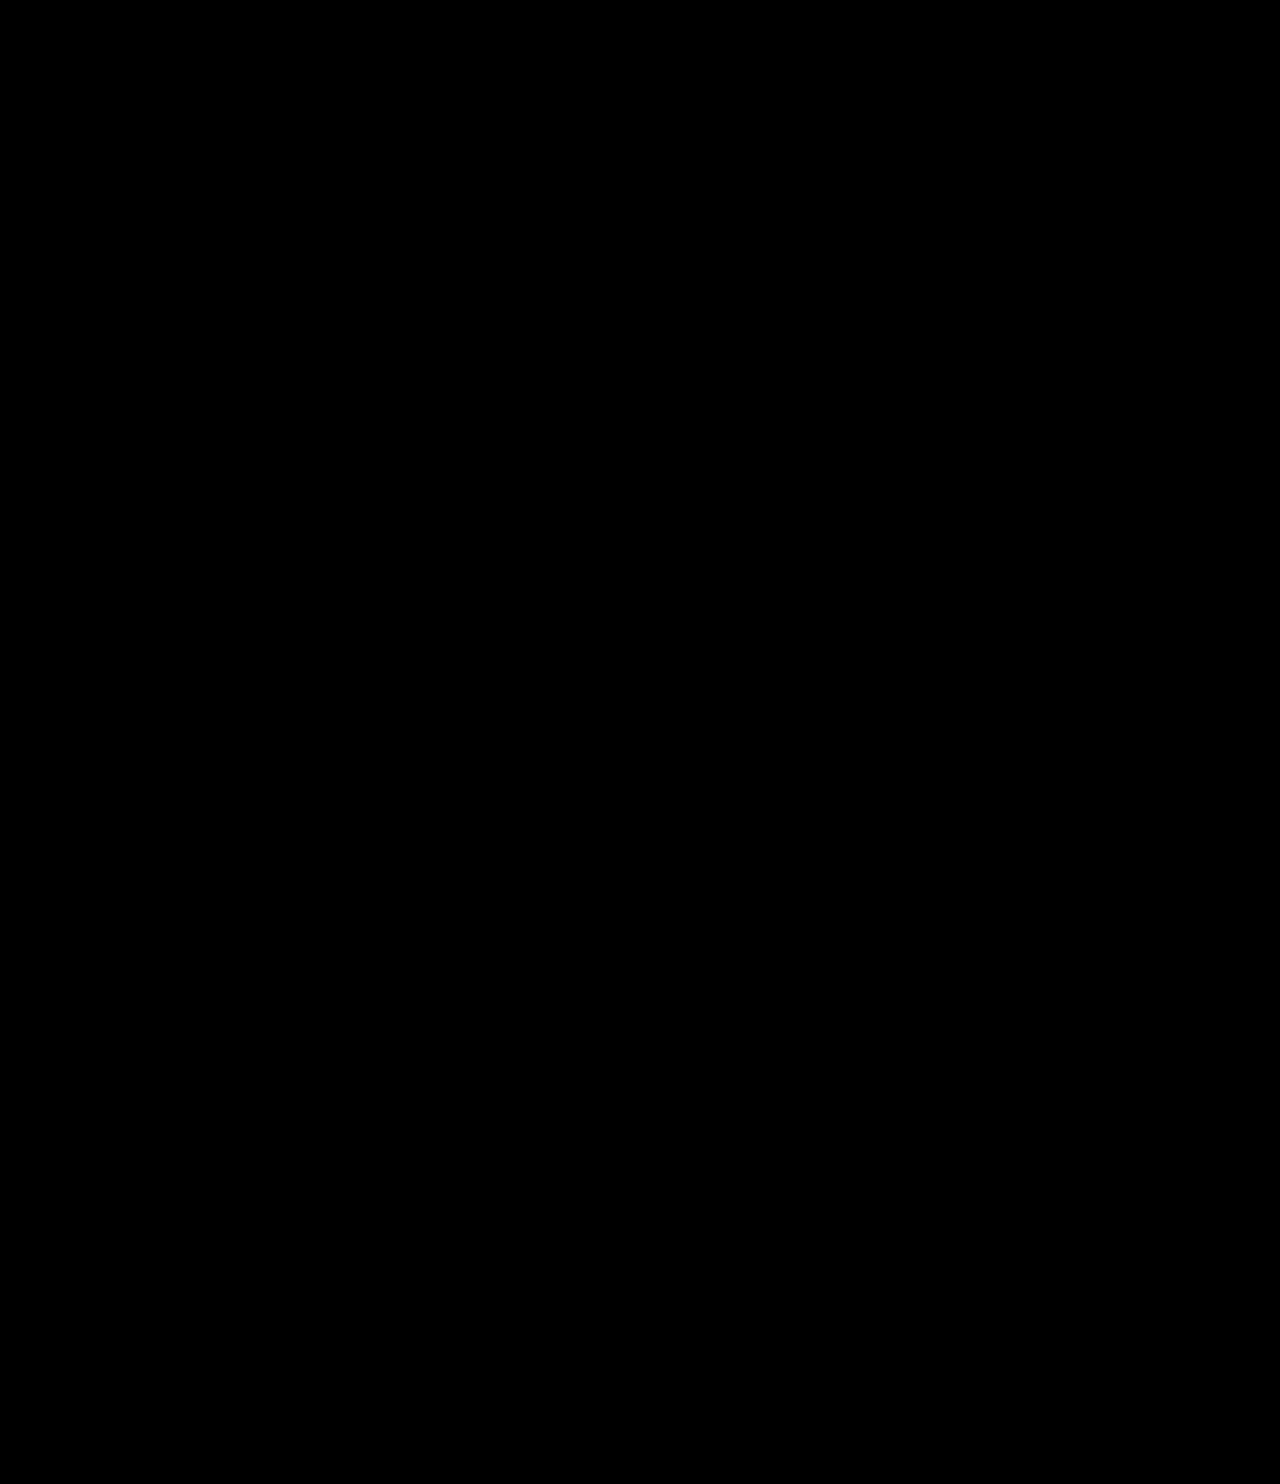
==== index.html @ 1f3febd6 "Update index.html" ====
<!DOCTYPE HTML>
<html>
<head>
  <title>ABOUT</title>
  <link rel="stylesheet" href="style.css">
 <link rel="preconnect" href="https://fonts.googleapis.com">
<link rel="preconnect" href="https://fonts.gstatic.com" crossorigin>
<link href="https://fonts.googleapis.com/css2?family=Rubik+80s+Fade&display=swap" rel="stylesheet">
<body>
  <h1 style="text-transform:uppercase">ESCAPE CAMP</h1>
  <h2>Summer Camp 1985.</h2>
  <p> It's 1985 and due to your grades being low all semester your parents decided to send you away to a behavioral camp. The camp prided itself as being very successful in correcting kids in non violent ways, yet it was called killdare...
   Campers have been "disciplined" andsomehow changed overnight the whole camp was eerie and falt like a cult more than a summer camp. You not being able to handle the strict rules, horrible stale food and not being able to trust anyone you decided it was time to call it quits and make your way back home despite not advising your parents before hand, and honestly how could you they didnt allow phone calls until 2 weeks before camp ended. You needed to leave Now before you were nect on that 
   successful stories list.

                               ! Welcome to Camp !
   "Where you're far far...far away from society... be prepared to learn wilderness skills such as making fire's, make friends, learn responsibility through our correction courses and of course have "fun" by joining manditory events such as color war. 
   We have it all so theres no need for you to escape or end this experience early. Listen to your counselors...stay on base
   and things will be fine. Enjoy your stay with us this summer camper and again...dont try to escape."
  <p>

    

<div id="choices">
    <div class="button"><h2><a href="Camp Base.html">Start Journey </a></h2></div>
  
  <h2> INDEX : SKIP THROUGH  </h2>
     <h3 id="LEVEL 1.html">LEVEL 1</h3>
   <a href="LEVEL 1.html">the arcade</a>
  <h3 id="LEVEL 2.html">LEVEL 2</h3>
   <a href="LEVEL 2.html">the mall</a>
  <h3 id="LEVEL 3.html">LEVEL 3</h3>
   <a href="LEVEL 3.html">the fair</a>
    
    <h4>Created by : Melisa Alvarez </h4>
  </div>
</body>
</html>
---- style.css ----
/* Elements */


body {

	background-color: black; "Rubik 80s Fade"

	color: white;

	font-family: ;

	margin: auto;

	max-width: 800px;

	text-align: center;

	font-size: 20px;

}


h1 {

	font-family: "Rubik 80s Fade", system-ui Helvetica, sans-serif;
	font-weight: 400;
	font-style:normal;
	font-size: 5em;

	letter-spacing: .1em;

}


a {

	text-decoration: none;

	color: black;

}


a:hover {

	color: green;

}


/* IDs */


#choices {

	padding: 50px;

}


/* Classes */


.rubik-80s-fade-regular {
  font-family: "Rubik 80s Fade", system-ui;
  font-weight: 400;
  font-style: normal;
}

.button {

	background-color: dark purple;
	border: none;
	color: white;
	display: inline-block;
	width: 25%;
	height: 300px;
	padding: 15px;
	font-size: 16px
	cursor: pointer;

}
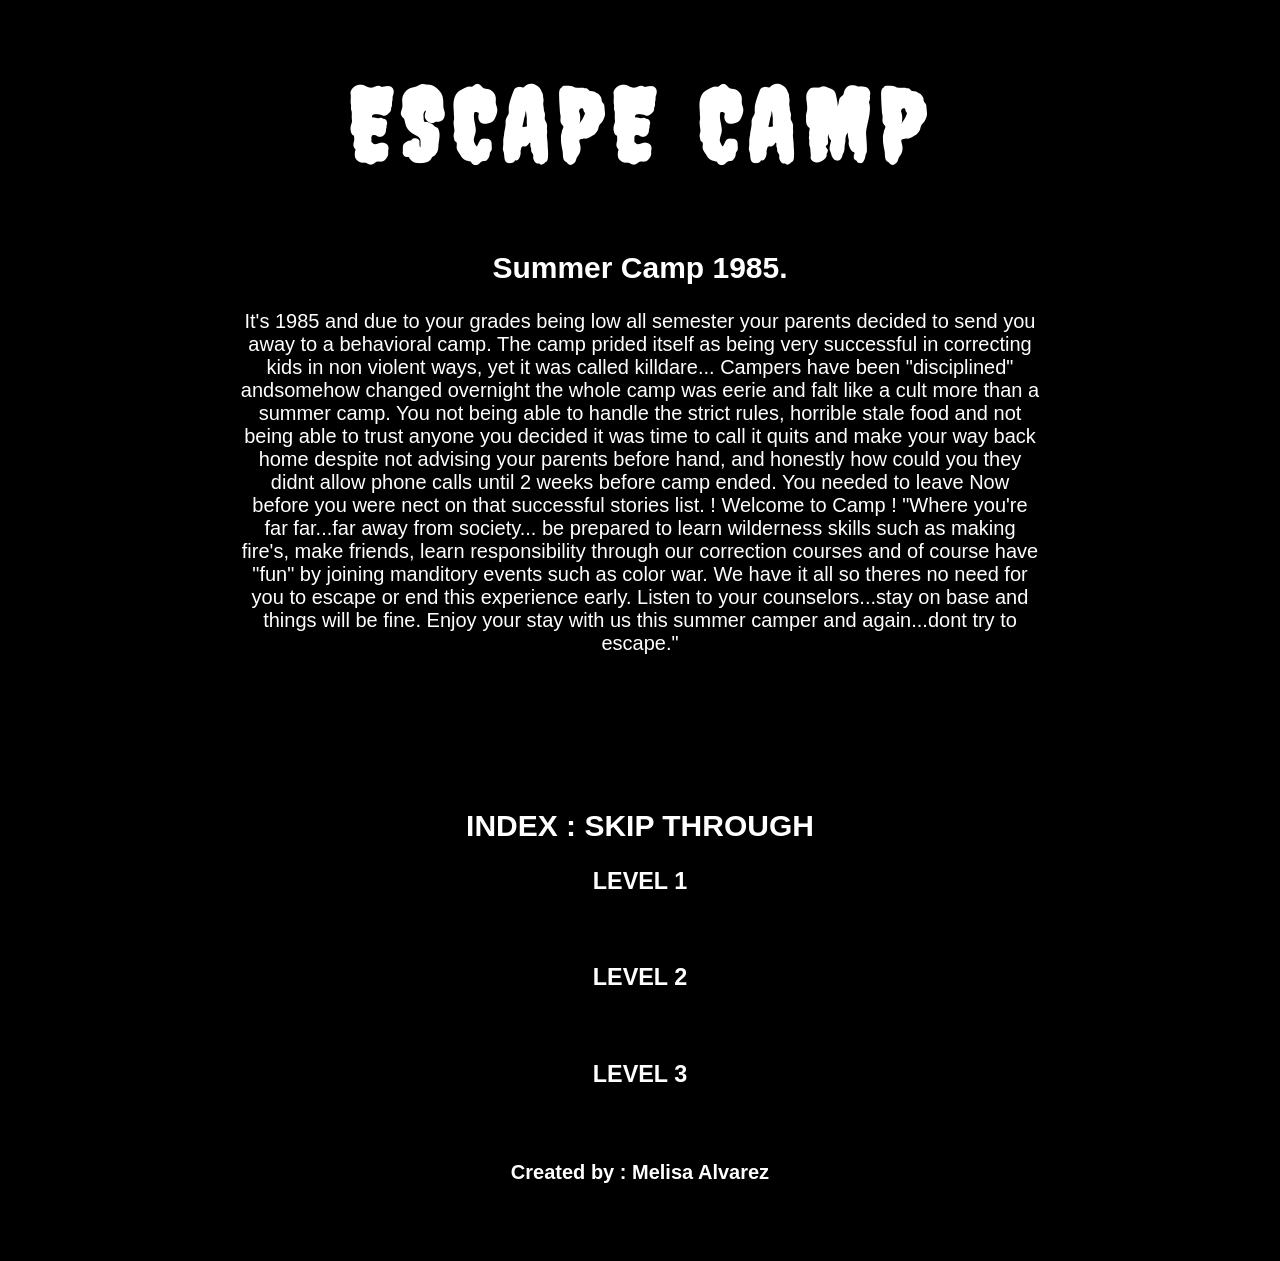
==== commit 65a932ce: "Update index.html" ====
--- a/index.html
+++ b/index.html
@@ -1,11 +1,18 @@
 <!DOCTYPE HTML>
 <html>
 <head>
-  <title>ABOUT</title>
-  <link rel="stylesheet" href="style.css">
- <link rel="preconnect" href="https://fonts.googleapis.com">
+
+  <title> ABOUT </title>
+  <title>Home</title>
+
+<link rel="stylesheet" href="style.css">
+
+<link rel="preconnect" href="https://fonts.googleapis.com">
+
 <link rel="preconnect" href="https://fonts.gstatic.com" crossorigin>
-<link href="https://fonts.googleapis.com/css2?family=Rubik+80s+Fade&display=swap" rel="stylesheet">
+
+<link href="https://fonts.googleapis.com/css2?family=Creepster&display=swap" rel="stylesheet">
+
 <body>
   <h1 style="text-transform:uppercase">ESCAPE CAMP</h1>
   <h2>Summer Camp 1985.</h2>
--- a/style.css
+++ b/style.css
@@ -1,14 +1,13 @@
-
 /* Elements */
 
 
 body {
 
-	background-color: black; "Rubik 80s Fade"
+	background-color: black;
 
 	color: white;
 
-	font-family: ;
+	font-family: Helvetica, sans-serif;
 
 	margin: auto;
 
@@ -23,9 +22,8 @@
 
 h1 {
 
-	font-family: "Rubik 80s Fade", system-ui Helvetica, sans-serif;
-	font-weight: 400;
-	font-style:normal;
+	font-family: creepster, Helvetica, sans-serif;
+
 	font-size: 5em;
 
 	letter-spacing: .1em;
@@ -44,7 +42,7 @@
 
 a:hover {
 
-	color: green;
+	color: red;
 
 }
 
@@ -62,22 +60,16 @@
 /* Classes */
 
 
-.rubik-80s-fade-regular {
-  font-family: "Rubik 80s Fade", system-ui;
-  font-weight: 400;
-  font-style: normal;
-}
+.door {
 
-.button {
+	background-color: grey;
 
-	background-color: dark purple;
-	border: none;
-	color: white;
 	display: inline-block;
+
 	width: 25%;
+
 	height: 300px;
+
 	padding: 15px;
-	font-size: 16px
-	cursor: pointer;
 
 }
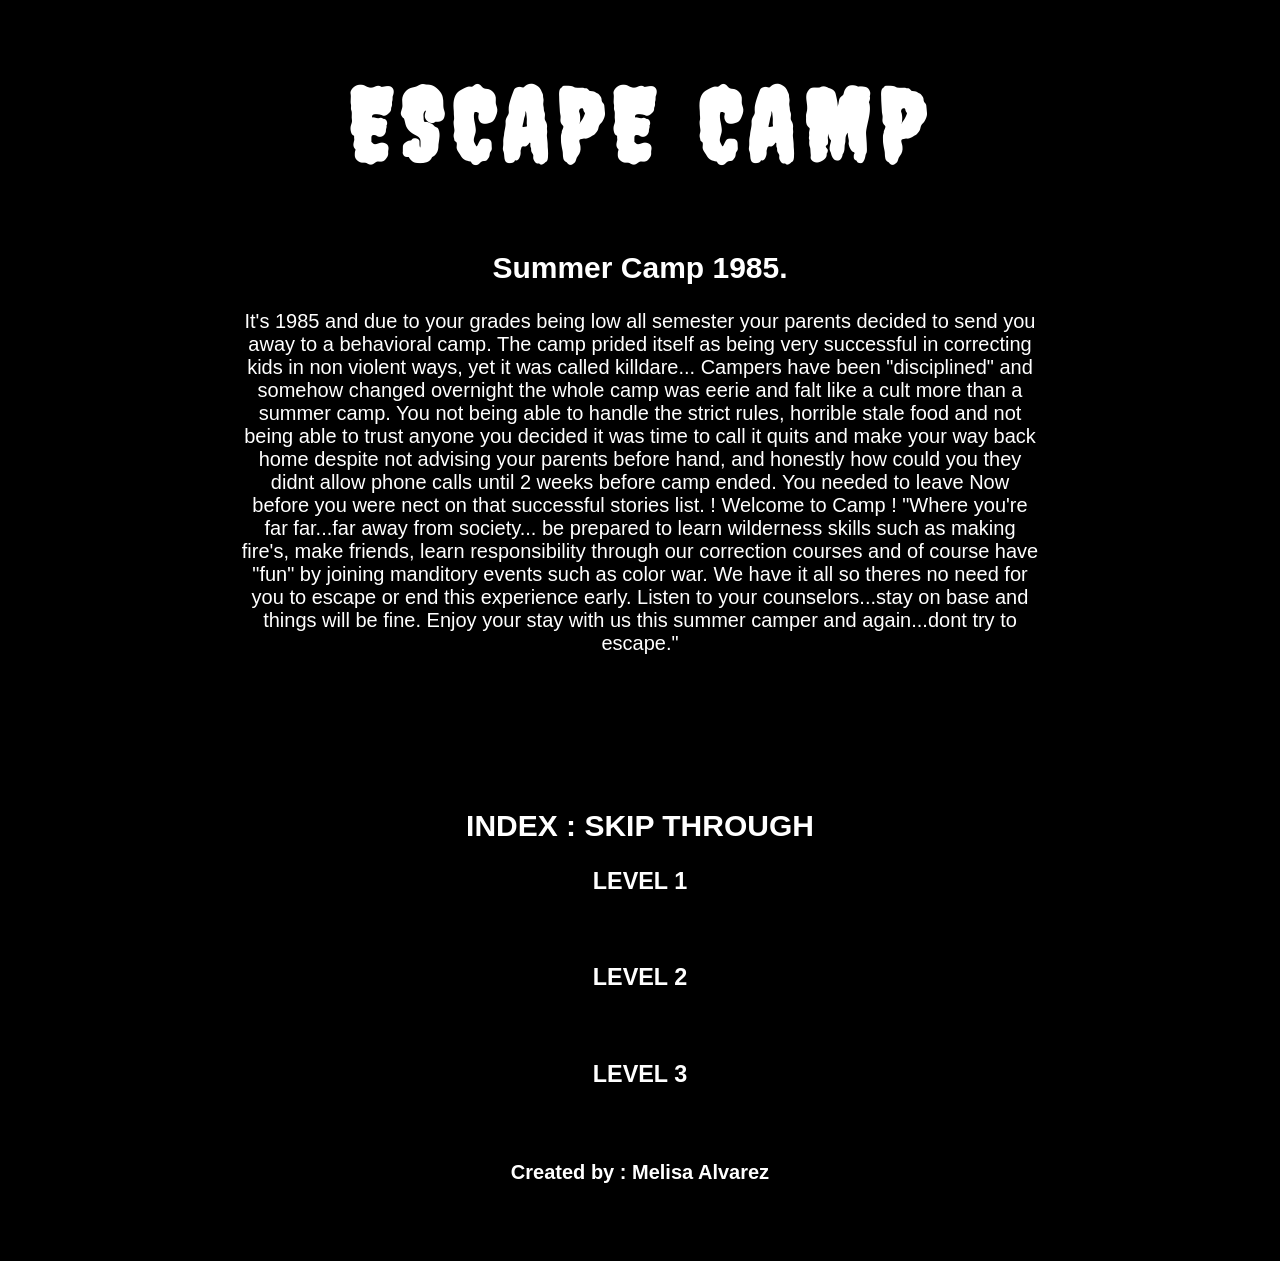
==== commit ae4c1f93: "Update index.html" ====
--- a/index.html
+++ b/index.html
@@ -17,7 +17,7 @@
   <h1 style="text-transform:uppercase">ESCAPE CAMP</h1>
   <h2>Summer Camp 1985.</h2>
   <p> It's 1985 and due to your grades being low all semester your parents decided to send you away to a behavioral camp. The camp prided itself as being very successful in correcting kids in non violent ways, yet it was called killdare...
-   Campers have been "disciplined" andsomehow changed overnight the whole camp was eerie and falt like a cult more than a summer camp. You not being able to handle the strict rules, horrible stale food and not being able to trust anyone you decided it was time to call it quits and make your way back home despite not advising your parents before hand, and honestly how could you they didnt allow phone calls until 2 weeks before camp ended. You needed to leave Now before you were nect on that 
+   Campers have been "disciplined" and somehow changed overnight the whole camp was eerie and falt like a cult more than a summer camp. You not being able to handle the strict rules, horrible stale food and not being able to trust anyone you decided it was time to call it quits and make your way back home despite not advising your parents before hand, and honestly how could you they didnt allow phone calls until 2 weeks before camp ended. You needed to leave Now before you were nect on that 
    successful stories list.
 
                                ! Welcome to Camp !
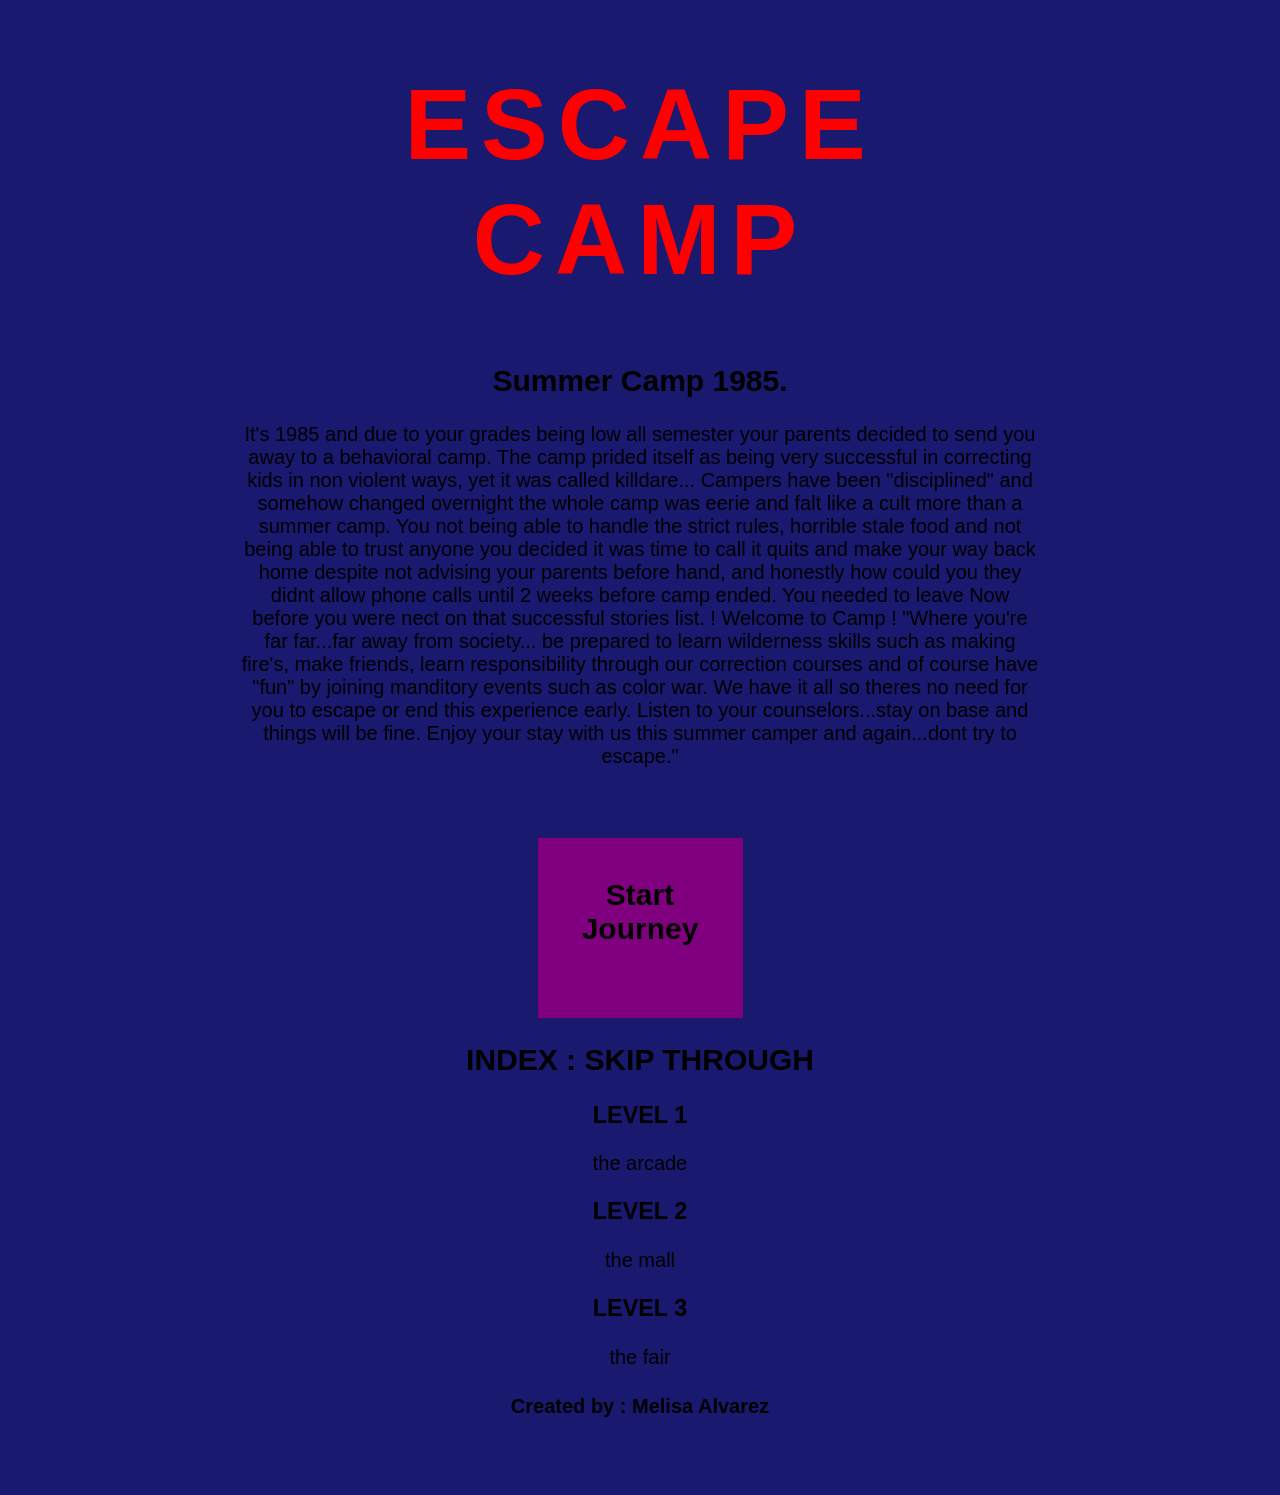
==== commit db50707f: "Update index.html" ====
--- a/index.html
+++ b/index.html
@@ -29,7 +29,7 @@
     
 
 <div id="choices">
-    <div class="button"><h2><a href="Camp Base.html">Start Journey </a></h2></div>
+    <div class="button"><h2><a href="Start.html">Start Journey </a></h2></div>
   
   <h2> INDEX : SKIP THROUGH  </h2>
      <h3 id="LEVEL 1.html">LEVEL 1</h3>
--- a/style.css
+++ b/style.css
@@ -3,31 +3,36 @@
 
 body {
 
-	background-color: black;
+	background-color: #191970 !important;
 
-	color: white;
+	color: black;
+	
+	font-family: "rubik-80s-fade-regular" , Helvetica;
+	
+  	font-weight: 400;
+	
+  	font-style: normal;
 
-	font-family: Helvetica, sans-serif;
-
-	margin: auto;
+margin: auto;
 
 	max-width: 800px;
 
 	text-align: center;
 
 	font-size: 20px;
-
 }
 
 
+
+
 h1 {
-
-	font-family: creepster, Helvetica, sans-serif;
+	color: red;
+	
+	font-family: rubik-80s-fade, Helvetica, sans-serif;
 
 	font-size: 5em;
 
 	letter-spacing: .1em;
-
 }
 
 
@@ -42,7 +47,7 @@
 
 a:hover {
 
-	color: red;
+	color: blue;
 
 }
 
@@ -60,15 +65,15 @@
 /* Classes */
 
 
-.door {
+.button {
 
-	background-color: grey;
+	background-color: purple;
 
 	display: inline-block;
 
 	width: 25%;
 
-	height: 300px;
+	height: 150px;
 
 	padding: 15px;
 
